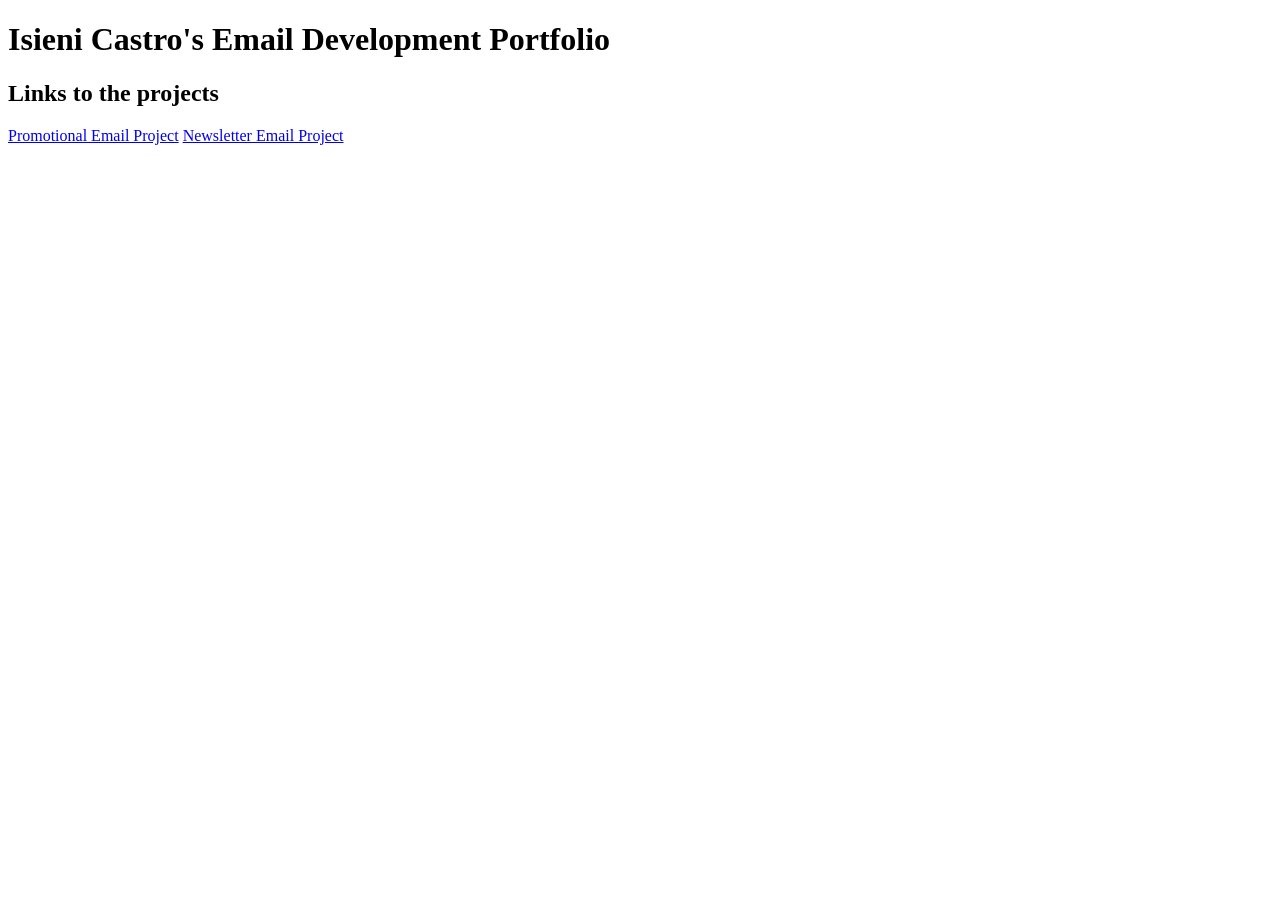
==== index.html @ 27382faa "Added index.html landing page and email-html-project.css from Project folder" ====
<!DOCTYPE html>
<html lang="en">
    <head>
        <title>Newsletter and Promotional Email Projects</title>
        <meta charset="utf-8">
        <meta content="width=device-width, initial-scale=1.0" name="viewport">
        <link rel="stylesheet" href="email-html-project.css">
    </head>

    <body>
        <h1>Isieni Castro's Email Development Portfolio</h1>
        <h2>Links to the projects</h2>
        <a href="https://github.com/Teeny-Sanguini/responsive-html-emails/retail.html">Promotional Email Project</a>
        <a href="https://github.com/Teeny-Sanguini/responsive-html-emails/newsletter.html">Newsletter Email Project</a>
    </body>
</html>
---- email-html-project.css ----
.body {
    background-color: rgb(255, 255, 0);
    text-align: center;
}
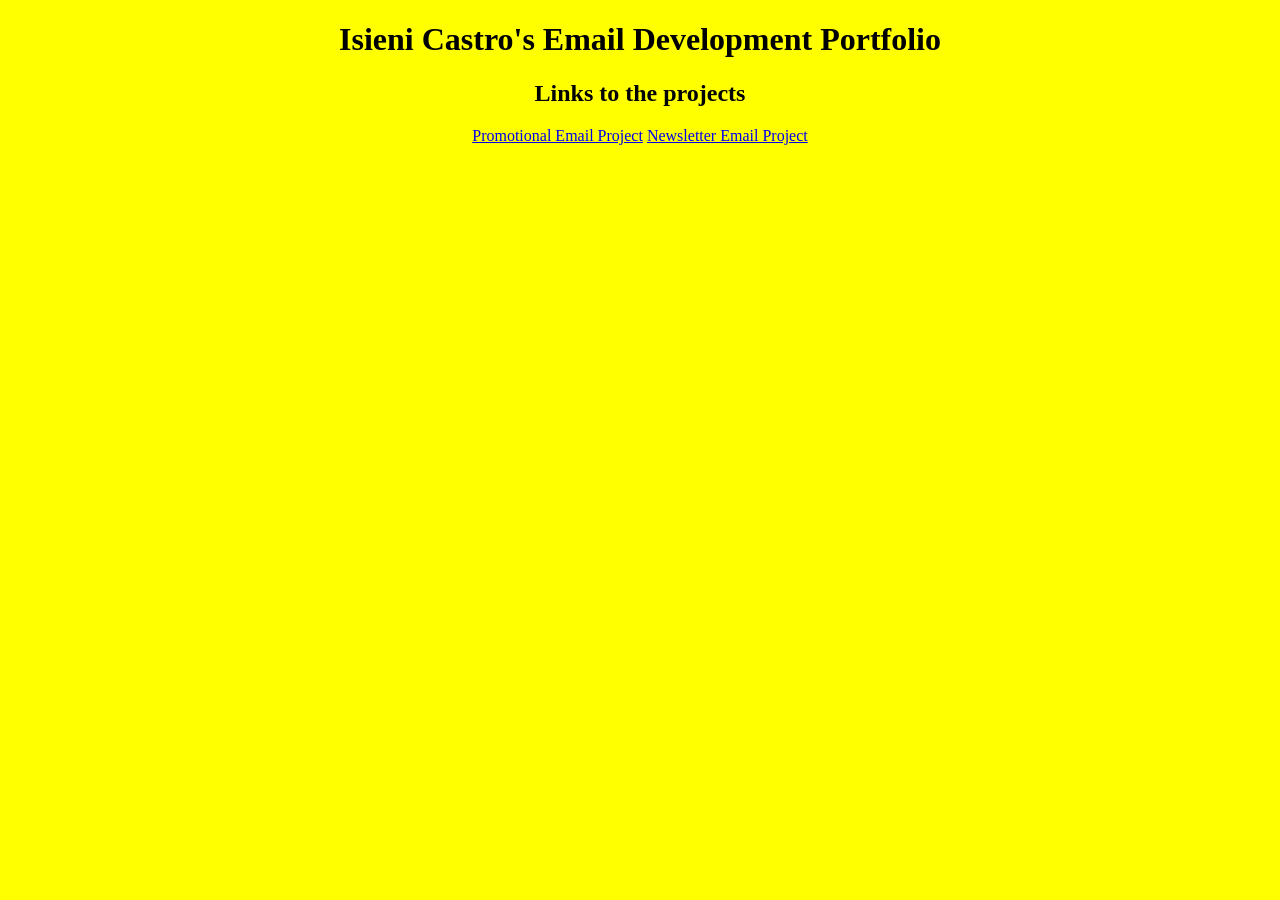
==== commit 27cd3e59: "Correct the index.html. Two links in the file were incorrect." ====
--- a/index.html
+++ b/index.html
@@ -10,7 +10,7 @@
     <body>
         <h1>Isieni Castro's Email Development Portfolio</h1>
         <h2>Links to the projects</h2>
-        <a href="https://github.com/Teeny-Sanguini/responsive-html-emails/retail.html">Promotional Email Project</a>
-        <a href="https://github.com/Teeny-Sanguini/responsive-html-emails/newsletter.html">Newsletter Email Project</a>
+        <a href="retail.html">Promotional Email Project</a>
+        <a href="newsletter.html">Newsletter Email Project</a>
     </body>
 </html>
--- a/email-html-project.css
+++ b/email-html-project.css
@@ -1,4 +1,4 @@
-.body {
+body {
     background-color: rgb(255, 255, 0);
     text-align: center;
 }
